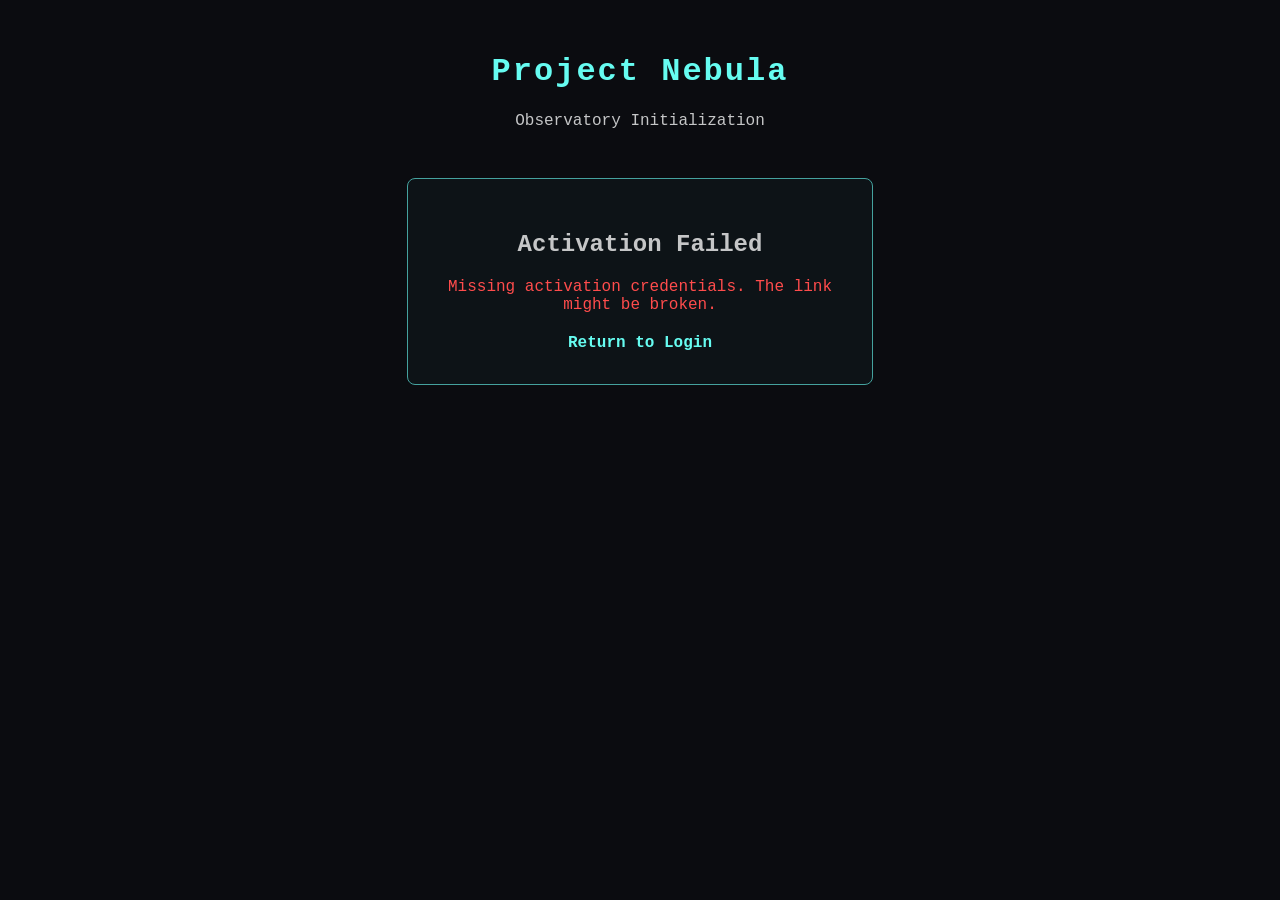
==== frontend/activate.html @ fd7117ba "Rename activation file to match email link" ====
<!DOCTYPE html>
<html lang="en">
<head>
    <meta charset="UTF-8">
    <meta name="viewport" content="width=device-width, initial-scale=1.0">
    <title>Activate Account - Project Nebula</title>
    <link rel="stylesheet" href="style.css">
</head>
<body>
    <div class="container">
        <header>
            <h1>Project Nebula</h1>
            <p>Observatory Initialization</p>
        </header>

        <section class="login-box" style="text-align: center;">
            <h2 id="status-heading">Activating your universe...</h2>
            <p id="status-message">Please wait while we align the stars.</p>

            <div id="action-links" style="display: none; margin-top: 20px;">
                <a href="index.html" style="color: var(--accent-blue); text-decoration: none; font-weight: bold;">Return to Login</a>
            </div>
        </section>
    </div>

    <script>
        // The Djoser activation endpoint
        const ACTIVATE_URL = 'https://bool-handheld-coverage-references.trycloudflare.com/api/auth/users/activation/';

        // Grab UI elements
        const statusHeading = document.getElementById('status-heading');
        const statusMessage = document.getElementById('status-message');
        const actionLinks = document.getElementById('action-links');

        async function activateAccount() {
            // 1. Extract the uid and token from the URL bar
            const urlParams = new URLSearchParams(window.location.search);
            const uid = urlParams.get('uid');
            const token = urlParams.get('token');

            if (!uid || !token) {
                statusHeading.textContent = "Activation Failed";
                statusMessage.textContent = "Missing activation credentials. The link might be broken.";
                statusMessage.style.color = "var(--danger)";
                actionLinks.style.display = "block";
                return;
            }

            // 2. Send them to Django
            try {
                const response = await fetch(ACTIVATE_URL, {
                    method: 'POST',
                    headers: { 'Content-Type': 'application/json' },
                    body: JSON.stringify({ uid: uid, token: token })
                });

                if (response.ok) {
                    // Djoser returns a 204 No Content on success
                    statusHeading.textContent = "Initialization Complete";
                    statusMessage.textContent = "Your observatory is ready. You can now log in.";
                    statusMessage.style.color = "var(--accent-blue)";
                } else {
                    const data = await response.json();
                    statusHeading.textContent = "Activation Failed";
                    statusMessage.textContent = "This link has expired or is invalid.";
                    statusMessage.style.color = "var(--danger)";
                    console.error("Activation error details:", data);
                }
            } catch (error) {
                statusHeading.textContent = "Network Error";
                statusMessage.textContent = "Could not reach the servers. Please try again later.";
                statusMessage.style.color = "var(--danger)";
                console.error(error);
            }

            actionLinks.style.display = "block";
        }

        // Run the function as soon as the page loads
        activateAccount();
    </script>
</body>
</html>
---- frontend/style.css ----
:root {
    --bg-color: #0b0c10;
    --text-main: #c5c6c7;
    --accent-blue: #66fcf1;
    --accent-dark: #45a29e;
    --danger: #ff4c4c;
}

body {
    font-family: 'Courier New', Courier, monospace; /* A bit of a scientific, terminal feel */
    background-color: var(--bg-color);
    color: var(--text-main);
    display: flex;
    justify-content: center;
    padding: 2rem;
    margin: 0;
}

.container {
    width: 100%;
    max-width: 800px;
    text-align: center;
}

header h1 {
    color: var(--accent-blue);
    letter-spacing: 2px;
}

.timer-section {
    margin: 3rem 0;
    padding: 2rem;
    border: 1px solid var(--accent-dark);
    border-radius: 8px;
    background: rgba(69, 162, 158, 0.05);
}

#time-display {
    font-size: 5rem;
    margin: 1rem 0;
    color: white;
}

button {
    padding: 10px 20px;
    font-size: 1.2rem;
    font-family: inherit;
    background-color: var(--accent-blue);
    color: var(--bg-color);
    border: none;
    border-radius: 4px;
    cursor: pointer;
    margin: 0 10px;
    font-weight: bold;
}

button:disabled {
    opacity: 0.5;
    cursor: not-allowed;
}

button.danger {
    background-color: var(--danger);
    color: white;
}

.dashboard-section {
    text-align: left;
    margin-top: 3rem;
}

#session-list {
    list-style-type: none;
    padding: 0;
}

#session-list li {
    background: #1f2833;
    margin-bottom: 10px;
    padding: 15px;
    border-radius: 4px;
    border-left: 4px solid var(--accent-blue);
}

.login-box {
    margin: 3rem auto;
    padding: 2rem;
    max-width: 400px;
    background: rgba(69, 162, 158, 0.05);
    border: 1px solid var(--accent-dark);
    border-radius: 8px;
}

input {
    width: 90%;
    padding: 10px;
    margin: 10px 0;
    background: #1f2833;
    border: 1px solid var(--accent-dark);
    color: white;
    font-family: inherit;
    border-radius: 4px;
}

.error-text {
    color: var(--danger);
    font-size: 0.9rem;
}

/* visual star growth */
#stellar-visual {
    height: 150px;
    display: flex;
    justify-content: center;
    align-items: center;
    margin: 20px 0;
}

.star-core {
    width: 10px;
    height: 10px;
    background-color: #ff4c4c; /* starts like a dim red dwarf */
    border-radius: 50%;
    box-shadow: 0 0 10px #ff4c4c;
    transition: all 1s linear; /* smooth growth every second */
    transform: scale(1);
}
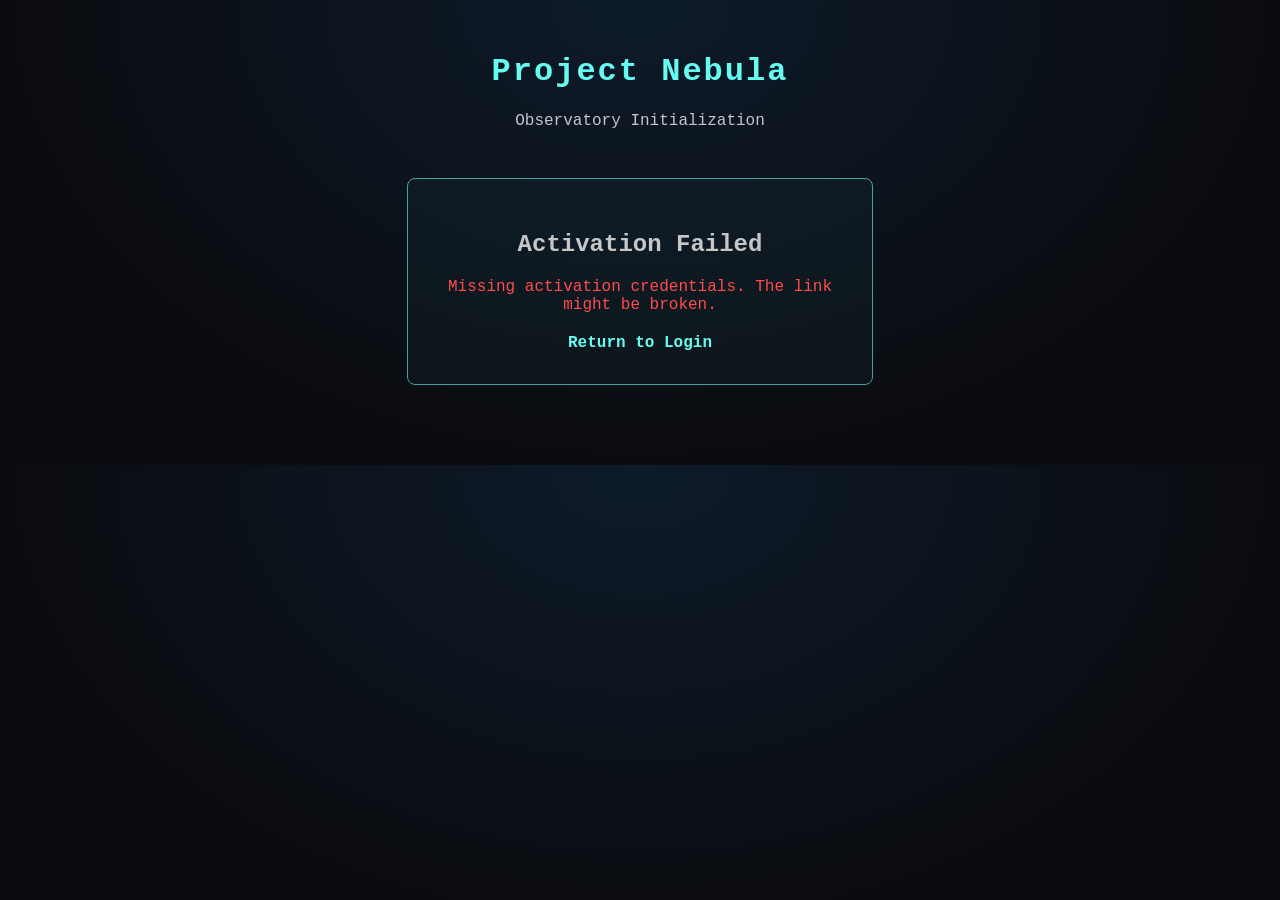
==== commit 2ede7c4d: "Update secret key, admin url, and api endpoint in activation page" ====
--- a/frontend/activate.html
+++ b/frontend/activate.html
@@ -25,7 +25,7 @@
 
     <script>
         // The Djoser activation endpoint
-        const ACTIVATE_URL = 'https://bool-handheld-coverage-references.trycloudflare.com/api/auth/users/activation/';
+        const ACTIVATE_URL = 'https://api.physicsadvisor.com/api/auth/users/activation/';
 
         // Grab UI elements
         const statusHeading = document.getElementById('status-heading');
--- a/frontend/style.css
+++ b/frontend/style.css
@@ -4,6 +4,9 @@
     --accent-blue: #66fcf1;
     --accent-dark: #45a29e;
     --danger: #ff4c4c;
+    --btn-shadow: 0 6px 0 #1a5c59, 0 8px 10px rgba(0,0,0,0.5);
+    --btn-shadow-hover: 0 4px 0 #1a5c59, 0 6px 8px rgba(0,0,0,0.5);
+    --btn-shadow-active: 0 1px 0 #1a5c59, 0 2px 4px rgba(0,0,0,0.4);
 }
 
 body {
@@ -14,6 +17,10 @@
     justify-content: center;
     padding: 2rem;
     margin: 0;
+    background-image:
+        radial-gradient(ellipse at top, #0d1b2a 0%, var(--bg-color) 70%),
+        url("data:image/svg+xml,%3Csvg xmlns='http://www.w3.org/2000/svg' width='400' height='400'%3E%3Ccircle cx='50' cy='80' r='1' fill='white' opacity='0.4'/%3E%3Ccircle cx='150' cy='30' r='0.8' fill='white' opacity='0.3'/%3E%3Ccircle cx='300' cy='120' r='1.2' fill='white' opacity='0.5'/%3E%3Ccircle cx='380' cy='60' r='0.7' fill='white' opacity='0.3'/%3E%3Ccircle cx='220' cy='200' r='1' fill='white' opacity='0.4'/%3E%3Ccircle cx='80' cy='300' r='0.9' fill='white' opacity='0.3'/%3E%3Ccircle cx='340' cy='280' r='1.1' fill='white' opacity='0.5'/%3E%3Ccircle cx='120' cy='370' r='0.8' fill='white' opacity='0.3'/%3E%3Ccircle cx='260' cy='350' r='1' fill='white' opacity='0.4'/%3E%3C/svg%3E");
+    background-size: cover, 400px 400px;
 }
 
 .container {
@@ -52,16 +59,45 @@
     cursor: pointer;
     margin: 0 10px;
     font-weight: bold;
+    box-shadow: var(--btn-shadow);
+    transform: translateY(-2px);
+    transition: box-shadow 0.1s ease, transform 0.1s ease, background-color 0.2s ease;
+    letter-spacing: 0.5px;
+}
+
+button:hover:not(:disabled) {
+    background-color: #7ffdf8;
+    box-shadow: var(--btn-shadow-hover);
+    transform: translateY(-1px);
+}
+
+button:active:not(:disabled) {
+    box-shadow: var(--btn-shadow-active);
+    transform: translateY(3px);
 }
 
 button:disabled {
     opacity: 0.5;
     cursor: not-allowed;
+    box-shadow: none;
+    transform: none;
 }
 
 button.danger {
     background-color: var(--danger);
     color: white;
+    box-shadow: 0 6px 0 #8b0000, 0 8px 10px rgba(0,0,0,0.5);
+}
+
+button.danger:hover:not(:disabled) {
+    background-color: #ff6b6b;
+    box-shadow: 0 4px 0 #8b0000, 0 6px 8px rgba(0,0,0,0.5);
+    transform: translateY(-1px);
+}
+
+button.danger:active:not(:disabled) {
+    box-shadow: 0 1px 0 #8b0000, 0 2px 4px rgba(0,0,0,0.4);
+    transform: translateY(3px);
 }
 
 .dashboard-section {
@@ -72,6 +108,18 @@
 #session-list {
     list-style-type: none;
     padding: 0;
+}
+
+/* Session list entry animation */
+@keyframes session-enter {
+    from {
+        opacity: 0;
+        transform: translateY(12px);
+    }
+    to {
+        opacity: 1;
+        transform: translateY(0);
+    }
 }
 
 #session-list li {
@@ -80,6 +128,33 @@
     padding: 15px;
     border-radius: 4px;
     border-left: 4px solid var(--accent-blue);
+    position: relative;
+    padding-left: 30px;
+    animation: session-enter 0.35s ease both;
+    animation-delay: calc(var(--i, 0) * 0.08s);
+}
+
+/* Status dot */
+#session-list li::before {
+    content: '';
+    position: absolute;
+    left: 12px;
+    top: 50%;
+    transform: translateY(-50%);
+    width: 8px;
+    height: 8px;
+    border-radius: 50%;
+    background-color: var(--accent-dark);
+}
+
+#session-list li.status-completed::before {
+    background-color: var(--accent-blue);
+    box-shadow: 0 0 6px var(--accent-blue);
+}
+
+#session-list li.status-aborted::before {
+    background-color: var(--danger);
+    box-shadow: 0 0 6px var(--danger);
 }
 
 .login-box {
@@ -107,13 +182,207 @@
     font-size: 0.9rem;
 }
 
+/* Star breathing animation */
+@keyframes star-breathe {
+    0%, 100% {
+        transform: scale(1);
+        box-shadow: 0 0 10px #ff4c4c;
+    }
+    50% {
+        transform: scale(1.18);
+        box-shadow: 0 0 22px #ff4c4c, 0 0 40px rgba(255, 76, 76, 0.35);
+    }
+}
+
+.star-idle {
+    animation: star-breathe 3s ease-in-out infinite;
+}
+
+@keyframes supernova-burst {
+    0%   {
+        transform: scale(10);
+        background-color: #66fcf1;
+        box-shadow: 0 0 40px #66fcf1;
+    }
+    40%  {
+        transform: scale(14);
+        background-color: #ffffff;
+        box-shadow: 0 0 120px #ffffff, 0 0 80px #66fcf1;
+    }
+    100% {
+        transform: scale(1);
+        background-color: #ff4c4c;
+        box-shadow: 0 0 10px #ff4c4c;
+    }
+}
+
+.star-supernova {
+    animation: supernova-burst 1.2s ease-out forwards !important;
+}
+
+@keyframes shockwave-expand {
+    0%   { transform: scale(1); opacity: 0.9; }
+    100% { transform: scale(9); opacity: 0; }
+}
+
+.shockwave {
+    position: absolute;
+    border-radius: 50%;
+    border: 2px solid #66fcf1;
+    width: 18px;
+    height: 18px;
+    top: 50%;
+    left: 50%;
+    margin-top: -9px;
+    margin-left: -9px;
+    opacity: 0;
+    pointer-events: none;
+}
+
+.shockwave.active {
+    animation: shockwave-expand 1.1s ease-out forwards;
+}
+
+@keyframes orbit-burst {
+    0%   { transform: scale(1); opacity: 1; }
+    100% { transform: scale(3.5); opacity: 0; }
+}
+
+.orbit.burst {
+    animation: orbit-burst 0.8s ease-out forwards !important;
+}
+
+@keyframes message-appear {
+    from { opacity: 0; transform: translateY(10px); }
+    to   { opacity: 1; transform: translateY(0); }
+}
+
+@keyframes message-disappear {
+    from { opacity: 1; transform: translateY(0); }
+    to   { opacity: 0; transform: translateY(-6px); }
+}
+
+#completion-message {
+    display: none;
+    text-align: center;
+    margin: 0 0 20px 0;
+    padding: 12px;
+    border: 1px solid var(--accent-dark);
+    border-radius: 6px;
+    background: rgba(102, 252, 241, 0.05);
+}
+
+#completion-message.visible {
+    display: block;
+    animation: message-appear 0.5s ease forwards;
+}
+
+#completion-message.fading {
+    animation: message-disappear 0.5s ease forwards;
+}
+
+#completion-title {
+    color: var(--accent-blue);
+    font-size: 1rem;
+    letter-spacing: 2px;
+    margin-bottom: 6px;
+}
+
+#completion-text {
+    color: var(--text-main);
+    font-size: 0.85rem;
+    letter-spacing: 0.5px;
+    opacity: 0.8;
+}
+
 /* visual star growth */
 #stellar-visual {
-    height: 150px;
+    height: 200px;
     display: flex;
     justify-content: center;
     align-items: center;
     margin: 20px 0;
+    position: relative;
+    perspective: 500px;
+}
+
+/* Orbital rings */
+@keyframes orbit-spin-1 {
+    from { transform: rotateX(72deg) rotateZ(0deg); }
+    to   { transform: rotateX(72deg) rotateZ(360deg); }
+}
+@keyframes orbit-spin-2 {
+    from { transform: rotateX(68deg) rotateZ(120deg); }
+    to   { transform: rotateX(68deg) rotateZ(480deg); }
+}
+@keyframes orbit-spin-3 {
+    from { transform: rotateX(74deg) rotateZ(240deg); }
+    to   { transform: rotateX(74deg) rotateZ(600deg); }
+}
+
+.orbit {
+    position: absolute;
+    top: 50%;
+    left: 50%;
+    border-radius: 50%;
+    border: 1px solid rgba(255, 255, 255, 0.07);
+    opacity: 0;
+    transition: opacity 0.6s ease;
+    pointer-events: none;
+}
+
+.orbit-1 {
+    width: 70px;
+    height: 70px;
+    margin-top: -35px;
+    margin-left: -35px;
+    animation: orbit-spin-1 3s linear infinite;
+}
+
+.orbit-2 {
+    width: 100px;
+    height: 100px;
+    margin-top: -50px;
+    margin-left: -50px;
+    animation: orbit-spin-2 6s linear infinite;
+}
+
+.orbit-3 {
+    width: 130px;
+    height: 130px;
+    margin-top: -65px;
+    margin-left: -65px;
+    animation: orbit-spin-3 11s linear infinite;
+}
+
+/* Show orbits only when timer is active */
+#stellar-visual.timer-active .orbit {
+    opacity: 1;
+}
+
+/* Particle dot riding each orbit */
+.particle {
+    position: absolute;
+    width: 5px;
+    height: 5px;
+    border-radius: 50%;
+    background-color: #ff4c4c;
+    box-shadow: 0 0 6px #ff4c4c;
+    top: -2px;
+    left: 50%;
+    transform: translateX(-50%);
+}
+
+/* Corona ring */
+#star-corona {
+    position: absolute;
+    border-radius: 50%;
+    border: 2px solid transparent;
+    width: 20px;
+    height: 20px;
+    opacity: 0;
+    pointer-events: none;
+    transition: all 1s linear;
 }
 
 .star-core {
@@ -125,3 +394,526 @@
     transition: all 1s linear; /* smooth growth every second */
     transform: scale(1);
 }
+
+/* Stellar Core Slider */
+.slider-container {
+    margin: 30px 0;
+    text-align: center;
+}
+
+#slider-label {
+    display: block;
+    margin-bottom: 15px;
+    font-size: 1.2rem;
+    font-weight: bold;
+    color: var(--slider-color, #4a90e2);
+    transition: color 0.2s ease-out;
+    letter-spacing: 1px;
+}
+
+#time-slider {
+    -webkit-appearance: none;
+    width: 100%;
+    max-width: 300px;
+    height: 6px;
+    background: rgba(255, 255, 255, 0.1);
+    border-radius: 5px;
+    outline: none;
+}
+
+/* The Glowing Orb (Chrome/Safari/Edge) */
+#time-slider::-webkit-slider-thumb {
+    -webkit-appearance: none;
+    appearance: none;
+    width: 22px;
+    height: 22px;
+    border-radius: 50%;
+    background: var(--slider-color, #4a90e2);
+    cursor: pointer;
+    box-shadow: 0 0 15px var(--slider-color, #4a90e2);
+    transition: background 0.2s, box-shadow 0.2s;
+}
+
+/* The Glowing Orb (Firefox) */
+#time-slider::-moz-range-thumb {
+    width: 22px;
+    height: 22px;
+    border-radius: 50%;
+    background: var(--slider-color, #4a90e2);
+    cursor: pointer;
+    box-shadow: 0 0 15px var(--slider-color, #4a90e2);
+    transition: background 0.2s, box-shadow 0.2s;
+    border: none;
+}
+
+/* Top Bar */
+#top-bar {
+    display: none;
+    justify-content: space-between;
+    align-items: center;
+    padding: 8px 16px;
+    margin-bottom: 1rem;
+    border: 1px solid var(--accent-dark);
+    border-radius: 6px;
+    background: rgba(69, 162, 158, 0.07);
+    font-size: 0.85rem;
+    color: var(--text-main);
+}
+
+#top-bar-greeting {
+    letter-spacing: 0.5px;
+}
+
+#top-bar strong {
+    color: var(--accent-blue);
+}
+
+#top-bar #logout-btn {
+    font-size: 0.8rem;
+    padding: 5px 12px;
+    margin: 0;
+    box-shadow: 0 3px 0 #1a5c59, 0 4px 6px rgba(0,0,0,0.4);
+}
+
+/* ── Mobile Responsiveness (≤ 480px) ── */
+@media (max-width: 480px) {
+
+    body {
+        padding: 1rem;
+    }
+
+    header h1 {
+        font-size: 1.4rem;
+        letter-spacing: 1px;
+    }
+
+    header p {
+        font-size: 0.85rem;
+    }
+
+    /* Top bar: tighten up */
+    #top-bar {
+        padding: 6px 10px;
+        font-size: 0.75rem;
+    }
+
+    #top-bar #logout-btn {
+        font-size: 0.7rem;
+        padding: 4px 9px;
+    }
+
+    /* Timer display: scale down the huge clock */
+    #time-display {
+        font-size: 3.2rem;
+    }
+
+    /* Star visual: shrink container so orbits don't clip */
+    #stellar-visual {
+        height: 120px;
+        transform: scale(0.82);
+    }
+
+    /* Timer section: less padding */
+    .timer-section {
+        padding: 1.2rem;
+        margin: 1.5rem 0;
+    }
+
+    /* Task input: full width */
+    input[type="text"] {
+        width: 100%;
+        box-sizing: border-box;
+    }
+
+    /* Slider: full width, larger thumb for touch */
+    #time-slider {
+        max-width: calc(100% - 28px);
+        height: 8px;
+    }
+
+    #time-slider::-webkit-slider-thumb {
+        width: 28px;
+        height: 28px;
+    }
+
+    #time-slider::-moz-range-thumb {
+        width: 28px;
+        height: 28px;
+    }
+
+    .slider-container {
+        padding: 0 4px;
+        box-sizing: border-box;
+    }
+
+    /* Buttons: stack vertically, full width */
+    .controls {
+        display: flex;
+        flex-direction: column;
+        align-items: center;
+        gap: 12px;
+    }
+
+    .controls button {
+        width: 80%;
+        margin: 0;
+        font-size: 1rem;
+    }
+
+    /* Session list: prevent text overflow */
+    #session-list li {
+        font-size: 0.85rem;
+        padding: 12px 12px 12px 28px;
+        word-break: break-word;
+    }
+
+    /* Login/signup box: full width on small screens */
+    .login-box {
+        margin: 1.5rem auto;
+        padding: 1.2rem;
+    }
+}
+
+/* Update Banner */
+#update-banner {
+    display: none;
+    position: fixed;
+    top: 0;
+    left: 0;
+    width: 100%;
+    background: rgba(11, 12, 16, 0.92);
+    border-bottom: 1px solid var(--accent-blue);
+    color: var(--text-main);
+    text-align: center;
+    padding: 10px;
+    font-size: 0.85rem;
+    letter-spacing: 0.5px;
+    z-index: 9999;
+    backdrop-filter: blur(4px);
+}
+
+#update-banner.visible {
+    display: block;
+    animation: message-appear 0.4s ease forwards;
+}
+
+#update-reload {
+    color: var(--accent-blue);
+    cursor: pointer;
+    font-weight: bold;
+    text-decoration: underline;
+    margin-left: 6px;
+}
+
+#update-reload:hover {
+    opacity: 0.8;
+}
+
+/* Stats Page */
+
+.top-bar-right {
+    display: flex;
+    align-items: center;
+    gap: 12px;
+}
+
+#nav-observatory, #nav-stats {
+    color: var(--accent-blue);
+    text-decoration: none;
+    font-size: 0.82rem;
+    letter-spacing: 0.5px;
+    opacity: 0.75;
+    transition: opacity 0.2s;
+}
+
+#nav-observatory:hover, #nav-stats:hover {
+    opacity: 1;
+}
+
+.stats-hero {
+    display: grid;
+    grid-template-columns: repeat(auto-fit, minmax(140px, 1fr));
+    gap: 1rem;
+    margin: 2rem 0;
+}
+
+.hero-card {
+    background: rgba(69, 162, 158, 0.07);
+    border: 1px solid var(--accent-dark);
+    border-radius: 8px;
+    padding: 1.2rem 1rem;
+    text-align: center;
+}
+
+.hero-value {
+    font-size: 2rem;
+    color: var(--accent-blue);
+    font-weight: bold;
+    letter-spacing: 1px;
+}
+
+.hero-label {
+    font-size: 0.72rem;
+    color: var(--text-main);
+    opacity: 0.65;
+    margin-top: 6px;
+    letter-spacing: 0.4px;
+}
+
+.stats-panel {
+    background: rgba(69, 162, 158, 0.04);
+    border: 1px solid var(--accent-dark);
+    border-radius: 8px;
+    padding: 1.4rem;
+    margin-bottom: 1.4rem;
+    text-align: left;
+}
+
+.stats-panel h3 {
+    color: var(--accent-blue);
+    letter-spacing: 1px;
+    margin: 0 0 1rem 0;
+    font-size: 0.85rem;
+    text-transform: uppercase;
+}
+
+.stats-panel-header {
+    display: flex;
+    justify-content: space-between;
+    align-items: center;
+    margin-bottom: 1rem;
+}
+
+.stats-panel-header h3 {
+    margin: 0;
+}
+
+.stats-panel-ring {
+    display: flex;
+    gap: 2rem;
+    align-items: center;
+    flex-wrap: wrap;
+}
+
+/* Toggle buttons (grid + chart) */
+.toggle-btn {
+    font-size: 0.72rem;
+    padding: 3px 9px;
+    margin: 0 2px;
+    background: transparent;
+    border: 1px solid var(--accent-dark);
+    color: var(--text-main);
+    border-radius: 4px;
+    cursor: pointer;
+    font-family: inherit;
+    letter-spacing: 0.4px;
+    box-shadow: none;
+    transform: none;
+    transition: background 0.15s, color 0.15s;
+}
+
+.toggle-btn:hover {
+    background: rgba(69, 162, 158, 0.15);
+    transform: none;
+    box-shadow: none;
+}
+
+.toggle-btn.active {
+    background: var(--accent-blue);
+    color: var(--bg-color);
+    border-color: var(--accent-blue);
+    transform: none;
+    box-shadow: none;
+    font-weight: bold;
+}
+
+/* Contribution grid */
+#contribution-grid-container {
+    overflow-x: auto;
+    padding-bottom: 8px;
+}
+
+#contribution-grid {
+    display: inline-grid;
+    gap: 3px;
+}
+
+.grid-cell {
+    width: 13px;
+    height: 13px;
+    border-radius: 2px;
+    transition: outline 0.1s;
+}
+
+.grid-cell:hover {
+    outline: 1px solid var(--accent-blue);
+}
+
+.l0       { background: #161b22; }
+.l1       { background: #1a4a47; }
+.l2       { background: #2d8c87; }
+.l3       { background: #45a29e; }
+.l4       { background: #66fcf1; box-shadow: 0 0 4px rgba(102,252,241,0.6); }
+.l-future { background: #0d1117; opacity: 0.35; }
+
+.grid-legend {
+    display: flex;
+    align-items: center;
+    gap: 4px;
+    margin-top: 10px;
+    font-size: 0.72rem;
+    color: var(--text-main);
+    opacity: 0.55;
+    justify-content: flex-end;
+}
+
+.legend-cell {
+    width: 13px;
+    height: 13px;
+    border-radius: 2px;
+}
+
+/* Bar chart */
+#bar-chart {
+    display: block;
+    width: 100%;
+}
+
+/* Tag breakdown */
+.tag-row {
+    display: flex;
+    align-items: center;
+    gap: 10px;
+    margin-bottom: 10px;
+}
+
+.tag-label {
+    width: 130px;
+    font-size: 0.78rem;
+    text-align: right;
+    color: var(--text-main);
+    white-space: nowrap;
+    overflow: hidden;
+    text-overflow: ellipsis;
+    flex-shrink: 0;
+}
+
+.tag-bar-track {
+    flex: 1;
+    height: 10px;
+    background: rgba(69, 162, 158, 0.1);
+    border-radius: 5px;
+    overflow: hidden;
+}
+
+.tag-bar-fill {
+    height: 100%;
+    background: linear-gradient(to right, #45a29e, #66fcf1);
+    border-radius: 5px;
+    transition: width 0.6s ease;
+}
+
+.tag-value {
+    width: 38px;
+    font-size: 0.78rem;
+    color: var(--accent-blue);
+    text-align: left;
+    flex-shrink: 0;
+}
+
+/* Ring chart legend */
+.ring-legend-item {
+    display: flex;
+    align-items: center;
+    gap: 8px;
+    margin-bottom: 8px;
+    font-size: 0.85rem;
+}
+
+.ring-dot {
+    width: 10px;
+    height: 10px;
+    border-radius: 50%;
+    display: inline-block;
+    flex-shrink: 0;
+}
+
+/* Mobile adjustments for stats page */
+@media (max-width: 480px) {
+    .stats-hero {
+        grid-template-columns: repeat(2, 1fr);
+    }
+
+    .hero-value {
+        font-size: 1.6rem;
+    }
+
+    .stats-panel-header {
+        flex-direction: column;
+        align-items: flex-start;
+        gap: 8px;
+    }
+
+    .tag-label {
+        width: 90px;
+    }
+
+    .stats-panel-ring {
+        flex-direction: column;
+        align-items: flex-start;
+    }
+}
+
+#grid-tooltip {
+    display: none;
+    position: fixed;
+    background: #1f2833;
+    color: var(--accent-blue);
+    border: 1px solid var(--accent-dark);
+    border-radius: 4px;
+    padding: 4px 10px;
+    font-size: 0.75rem;
+    font-family: 'Courier New', monospace;
+    pointer-events: none;
+    z-index: 9999;
+    letter-spacing: 0.5px;
+    white-space: nowrap;
+}
+
+/* Summary Strip */
+#summary-strip {
+    display: grid;
+    grid-template-columns: repeat(4, 1fr);
+    gap: 0.8rem;
+    margin: 0 0 1.8rem 0;
+}
+
+.summary-card {
+    background: rgba(69, 162, 158, 0.07);
+    border: 1px solid var(--accent-dark);
+    border-radius: 6px;
+    padding: 0.9rem 0.5rem;
+    text-align: center;
+}
+
+.summary-value {
+    font-size: 1.4rem;
+    color: var(--accent-blue);
+    font-weight: bold;
+    letter-spacing: 1px;
+}
+
+.summary-label {
+    font-size: 0.68rem;
+    color: var(--text-main);
+    opacity: 0.6;
+    margin-top: 4px;
+    letter-spacing: 0.4px;
+}
+
+@media (max-width: 480px) {
+    #summary-strip {
+        grid-template-columns: repeat(2, 1fr);
+    }
+}
+
